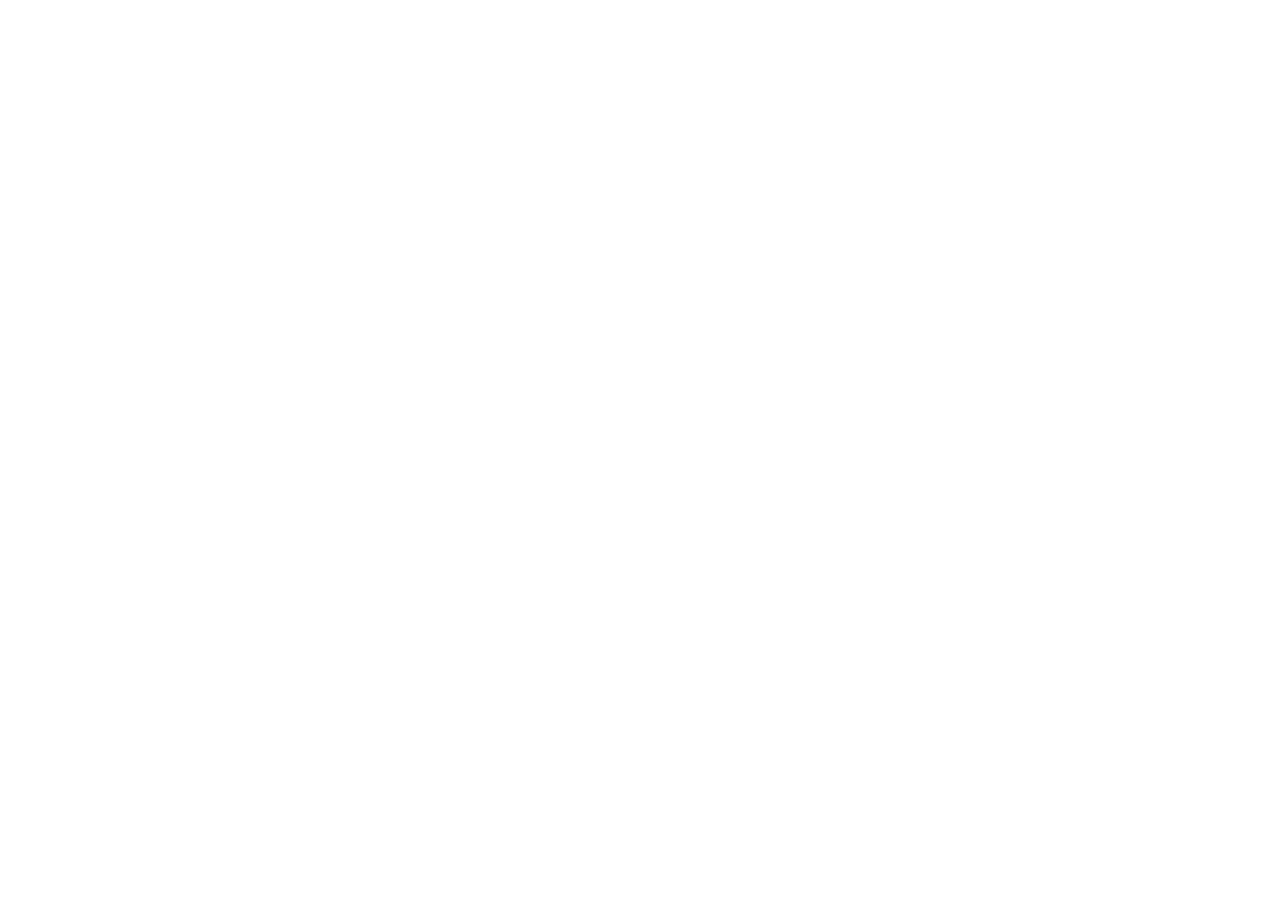
==== src/pages/home/index.html @ 1723c2a2 "tela inicial e inicio da tela home" ====
<!doctype html>
<html lang="en">

<head>
    <meta charset="utf-8">
    <meta name="viewport" content="width=device-width, initial-scale=1">
    <title>Challenge iFood</title>
    <!-- Link Fonte Poppins -->
    <link rel="preconnect" href="https://fonts.googleapis.com">
    <link rel="preconnect" href="https://fonts.gstatic.com" crossorigin>
    <link href="https://fonts.googleapis.com/css2?family=Poppins:ital,wght@0,400;0,700;1,100&display=swap" rel="stylesheet">
    <link rel="preconnect" href="https://fonts.googleapis.com">
    <!-- fim link Fonte Poppins -->
    
    <!-- Link fonte Lobster Two -->
    <link rel="preconnect" href="https://fonts.googleapis.com">
    <link rel="preconnect" href="https://fonts.gstatic.com" crossorigin>
    <link href="https://fonts.googleapis.com/css2?family=Lobster+Two:ital,wght@0,700;1,400&display=swap" rel="stylesheet">
    <!-- fim link fonte Lobster Two -->
    
    <!-- Link Css BS -->
    <link href="https://cdn.jsdelivr.net/npm/bootstrap@5.3.3/dist/css/bootstrap.min.css" rel="stylesheet"
        integrity="sha384-QWTKZyjpPEjISv5WaRU9OFeRpok6YctnYmDr5pNlyT2bRjXh0JMhjY6hW+ALEwIH" crossorigin="anonymous">
    
    <link rel="stylesheet" href="./styles.css">
    <script src="./app.js"></script>
</head>

<body>
    
    
    <script src="https://cdn.jsdelivr.net/npm/bootstrap@5.3.3/dist/js/bootstrap.bundle.min.js"
        integrity="sha384-YvpcrYf0tY3lHB60NNkmXc5s9fDVZLESaAA55NDzOxhy9GkcIdslK1eN7N6jIeHz"
        crossorigin="anonymous"></script>
</body>

</html>
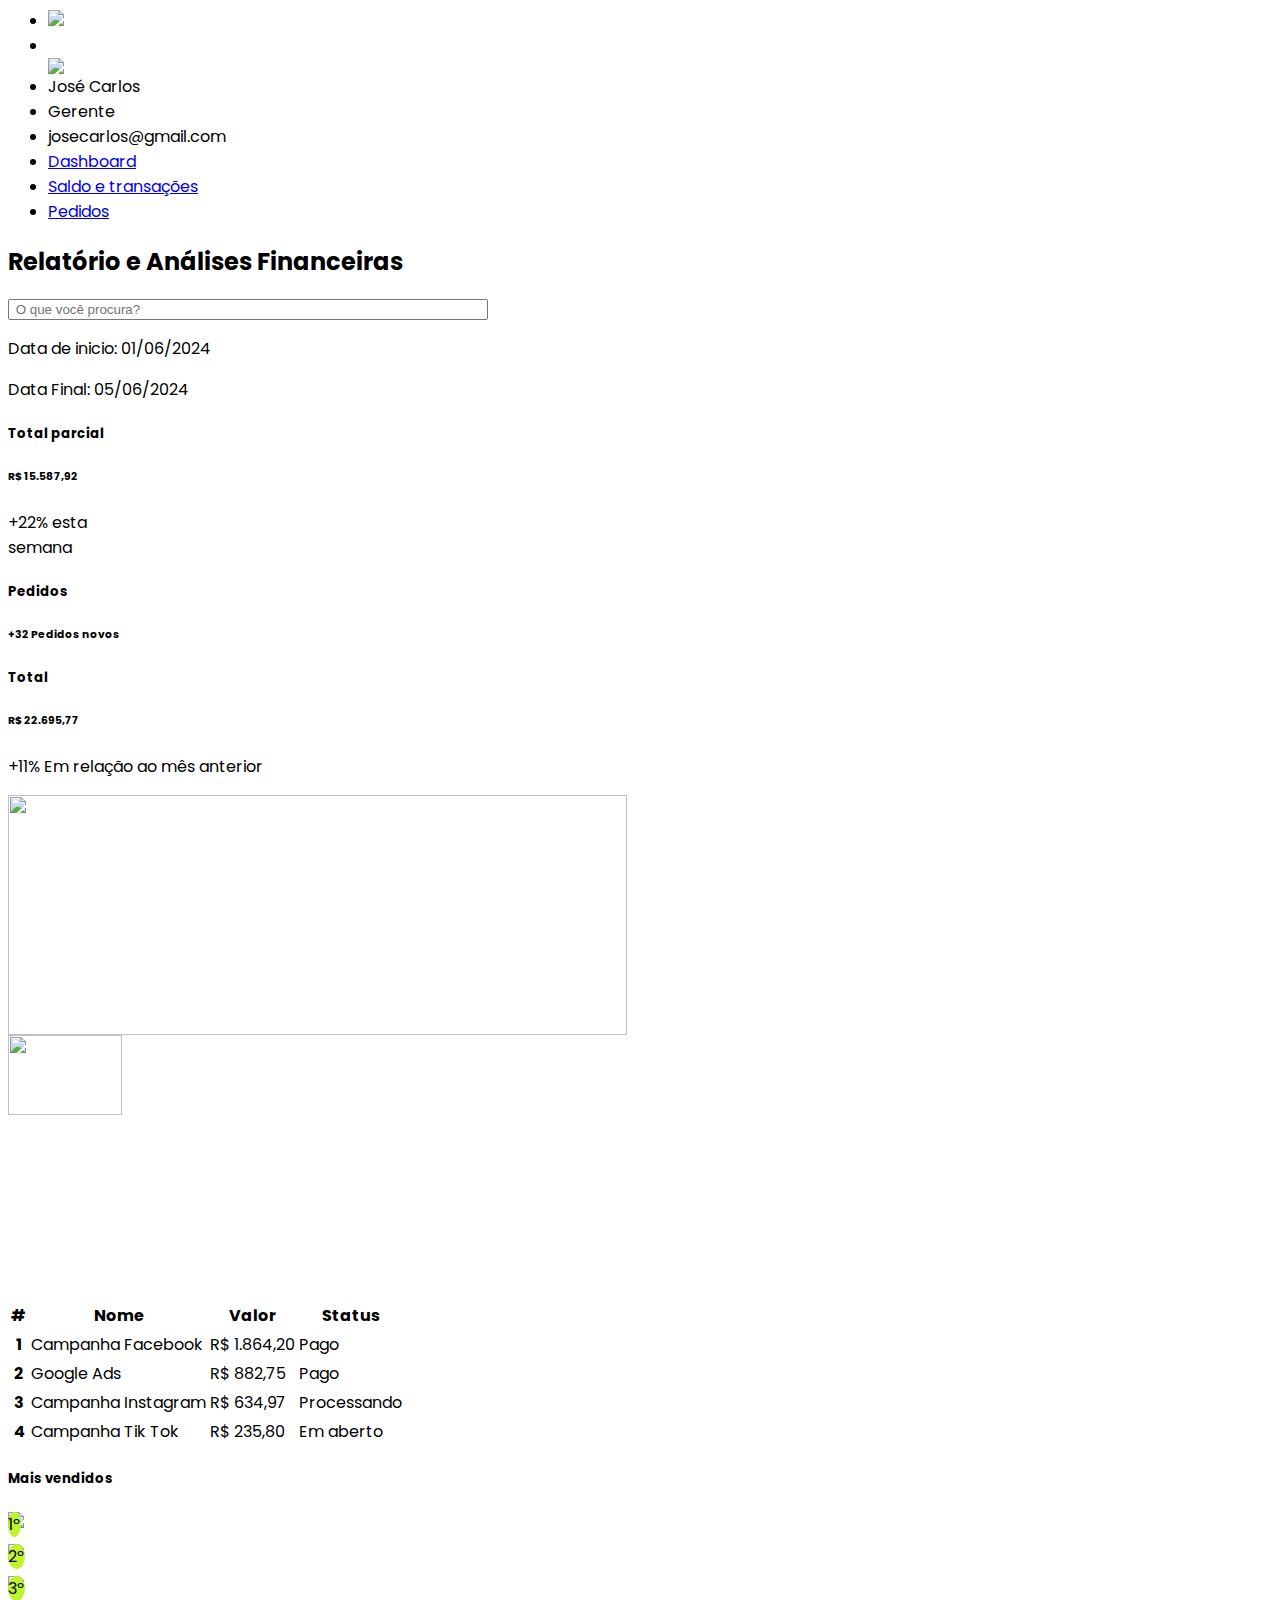
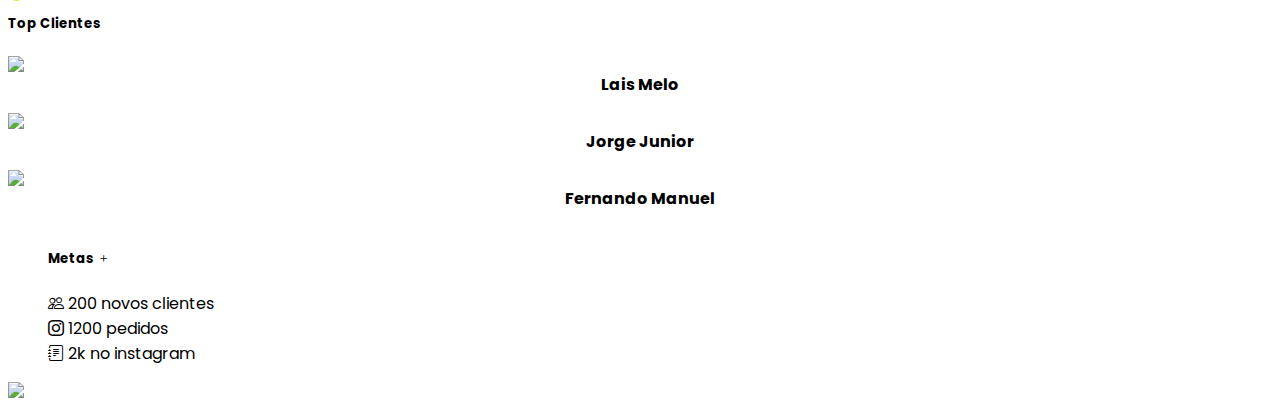
==== commit e2661323: "challenge fase 2" ====
--- a/src/pages/home/index.html
+++ b/src/pages/home/index.html
@@ -1,37 +1,178 @@
-<!doctype html>
-<html lang="en">
+<html lang="pt-BR">
 
 <head>
-    <meta charset="utf-8">
-    <meta name="viewport" content="width=device-width, initial-scale=1">
-    <title>Challenge iFood</title>
+    <meta charset="UTF-8">
+    <meta name="viewport" content="width=device-width, initial-scale=1.0">
+    <title>Challenge Fiap</title>
+    <link rel="stylesheet" href="https://cdn.jsdelivr.net/npm/bootstrap-icons@1.11.3/font/bootstrap-icons.min.css">
     <!-- Link Fonte Poppins -->
     <link rel="preconnect" href="https://fonts.googleapis.com">
     <link rel="preconnect" href="https://fonts.gstatic.com" crossorigin>
-    <link href="https://fonts.googleapis.com/css2?family=Poppins:ital,wght@0,400;0,700;1,100&display=swap" rel="stylesheet">
+    <link href="https://fonts.googleapis.com/css2?family=Poppins:ital,wght@0,400;0,700;1,100&display=swap"
+        rel="stylesheet">
     <link rel="preconnect" href="https://fonts.googleapis.com">
     <!-- fim link Fonte Poppins -->
-    
-    <!-- Link fonte Lobster Two -->
+    <link href="https://cdn.jsdelivr.net/npm/bootstrap@5.3.0-alpha1/dist/css/bootstrap.min.css" rel="stylesheet"
+        integrity="sha384-GLhlTQ8iRABdZLl6O3oVMWSktQOp6b7In1Zl3/Jr59b6EGGoI1aFkw7cmDA6j6gD" crossorigin="anonymous">
     <link rel="preconnect" href="https://fonts.googleapis.com">
     <link rel="preconnect" href="https://fonts.gstatic.com" crossorigin>
-    <link href="https://fonts.googleapis.com/css2?family=Lobster+Two:ital,wght@0,700;1,400&display=swap" rel="stylesheet">
-    <!-- fim link fonte Lobster Two -->
-    
-    <!-- Link Css BS -->
-    <link href="https://cdn.jsdelivr.net/npm/bootstrap@5.3.3/dist/css/bootstrap.min.css" rel="stylesheet"
-        integrity="sha384-QWTKZyjpPEjISv5WaRU9OFeRpok6YctnYmDr5pNlyT2bRjXh0JMhjY6hW+ALEwIH" crossorigin="anonymous">
-    
-    <link rel="stylesheet" href="./styles.css">
-    <script src="./app.js"></script>
+    <link href="https://fonts.googleapis.com/css2?family=Catamaran:wght@300&amp;display=swap" rel="stylesheet">
+    <link rel="stylesheet" href="style.css">
 </head>
 
-<body>
-    
-    
+<body class="font-poppins">
+    <div class="container  box-principal d-flex col">
+        <!-- <div class="container row"> -->
+        <ul class="nav flex-column my-5 row box-one border-end box-user">
+
+            <li class="nav-item mb-5">
+                <img src="/challengeFiap/ChallengeFiap/src/images/logo_hero.svg">
+            </li>
+            <div class="">
+                <li class="nav-item"></li>
+                <img src="/challengeFiap/ChallengeFiap/src/images/Ellipse-1.png">
+                </li>
+                <li class="nav-item">
+                    <span id="userName"></span>
+                </li>
+                <li class="nav-item">
+                    <span id="userRegister"></span>
+                </li>
+                <li class="nav-item">
+                    <span id="userEmail"></span>
+                </li>
+            </div>
+            <li class="nav-item mt-5">
+                <a class="nav-link" href="#">Dashboard</a>
+            </li>
+            <li class="nav-item">
+                <a class="nav-link" href="#">Saldo e transações</a>
+            </li>
+            <li class="nav-item">
+                <a class="nav-link" href="#">Pedidos</a>
+            </li>
+            <!-- <li class="nav-item">
+                <a class="nav-link" href="#"><i class="bi bi-gear-fill"></i> Gestão de acessos</a>
+            </li> -->
+        </ul>
+        <section class="p-5 box-two">
+            <h2>Relatório e Análises Financeiras</h2>
+            <input class="input-search form-control me-2 p-2 mt-4 bg-danger rounded-5" type="search"
+                placeholder=" O que você procura?" aria-label="Search">
+            <div class="d-flex py-4 gap-5">
+                <p><span class="text-danger">Data de inicio:</span> 01/06/2024</p>
+                <p><span class="text-danger">Data Final:</span> 05/06/2024</p>
+            </div>
+            <div class="container box-result row rounded-4 gap-3">
+                <div class="card col border card-total border-danger rounded-4" style="width: 8rem;">
+                    <div class="card-body ">
+                        <h5 class="card-title ">Total parcial</h5>
+                        <h6 class="card-subtitle mb-2 text-body-secondary">R$ 15.587,92</h6>
+                        <p class="card-text"><span>+22%</span> esta semana</p>
+                    </div>
+                </div>
+                <div class="card col border border-danger rounded-4" style="width: 18rem;">
+                    <div class="card-body">
+                        <h5 class="card-title">Pedidos</h5>
+                        <h6 class="card-subtitle mb-2 text-body-secondary"><span>+32</span> Pedidos novos</h6>
+                    </div>
+                </div>
+                <div class="card col border border-danger rounded-4" style="width: 18rem;">
+                    <div class="card-body">
+                        <h5 class="card-title">Total</h5>
+                        <h6 class="card-subtitle mb-2 text-body-secondary">R$ 22.695,77</h6>
+                        <p class="card-text"> <span>+11%</span> Em relação ao mês anterior</p>
+                    </div>
+                </div>
+            </div>
+            <div class="container col-2 row d-flex p-4 box-image">
+                <img src="/challengeFiap/ChallengeFiap/src/images/Chart.svg" class="image-grafic">
+                <img src="/challengeFiap/ChallengeFiap/src/images/Img.svg" class="image">
+            </div>
+            <div>
+                <table class="table table-borderless border border-danger rounded-4">
+                    <thead>
+                        <tr class="table-danger">
+                            <th scope="col">#</th>
+                            <th scope="col">Nome</th>
+                            <th scope="col">Valor</th>
+                            <th scope="col">Status</th>
+                        </tr>
+                    </thead>
+                    <tbody>
+                        <tr>
+                            <th scope="row">1</th>
+                            <td>Campanha Facebook</td>
+                            <td>R$ 1.864,20</td>
+                            <td>Pago</td>
+                        </tr>
+                        <tr>
+                            <th scope="row">2</th>
+                            <td>Google Ads</td>
+                            <td>R$ 882,75</td>
+                            <td>Pago</td>
+                        </tr>
+                        <tr>
+                            <th scope="row">3</th>
+                            <td>Campanha Instagram</td>
+                            <td>R$ 634,97</td>
+                            <td>Processando</td>
+                        </tr>
+                        <tr>
+                            <th scope="row">4</th>
+                            <td>Campanha Tik Tok</td>
+                            <td>R$ 235,80</td>
+                            <td>Em aberto</td>
+                        </tr>
+                    </tbody>
+                </table>
+            </div>
+        </section>
+        <section class="box-three my-5">
+
+            <div class="border border-danger rounded-4 p-3">
+                <h5>Mais vendidos</h3>
+                    <div class="d-flex p-2">
+                        <p><span class="number p-1">1º</span><img
+                                src="/challengeFiap/ChallengeFiap/src/images/burguer1.svg"></p>
+                        <p><span class="number p-1">2º</span><img
+                                src="/challengeFiap/ChallengeFiap/src/images/burguer2.svg"></p>
+                        <p><span class="number p-1">3º</span><img
+                                src="/challengeFiap/ChallengeFiap/src/images/burguer3.svg"></p>
+                    </div>
+            </div>
+            <div class="border border-danger rounded-4 p-2 mt-4">
+                <h5 class="p-2">Top Clientes</h5>
+                <div class="d-flex gap-3 p-2">
+                    <p class="className"><img src="/challengeFiap/ChallengeFiap/src/images/Ellipse-2.png"><span
+                            id="clientName"></span></p>
+                    <p class="className"><img src="/challengeFiap/ChallengeFiap/src/images/Ellipse-1.png"><span
+                            id="clientNameOne"></span></p>
+                    <p class="className"><img src="/challengeFiap/ChallengeFiap/src/images/Ellipse.png"><span
+                            id="clientNameTwo"></span></p>
+                </div>
+            </div>
+            <div class="box-numbers border border-danger rounded-4 p-2 mt-4">
+                <ul class="nav flex-column p-2 row gap-2">
+                    <li class="li-class">
+                        <h5 class="">Metas <i class="bi bi-plus"></i></h5>
+                    </li>
+                    <li class="li-class"><span class="border border-danger rounded-4 p-2 mt-3"><i
+                                class="bi bi-people"></i> 200 novos clientes</span></li>
+                    <li class="li-class"><span class="border border-danger rounded-4 p-2 mt-3"><i
+                                class="bi bi-instagram"></i> 1200 pedidos</span></li>
+                    <li class="li-class"><span class="border border-danger rounded-4 p-2 mt-3"><i
+                                class="bi bi-journal-text"></i> 2k no instagram</span></li>
+                </ul>
+            </div>
+                <img src="/challengeFiap/ChallengeFiap/src/images/Relatorio grafico pizza.svg">
+        </section>
+    </div>
+    <script src="app.js"></script>
     <script src="https://cdn.jsdelivr.net/npm/bootstrap@5.3.3/dist/js/bootstrap.bundle.min.js"
         integrity="sha384-YvpcrYf0tY3lHB60NNkmXc5s9fDVZLESaAA55NDzOxhy9GkcIdslK1eN7N6jIeHz"
-        crossorigin="anonymous"></script>
+        crossorigin="anonymous">
+    </script>
 </body>
 
 </html>--- a/src/pages/home/style.css
+++ b/src/pages/home/style.css
@@ -0,0 +1,63 @@
+:root {
+    --font-poppins: 'Poppins', sans-serif;
+    --font-lobster: 'Lobster Two', sans-serif;
+}
+
+.font-poppins {
+    font-family: var(--font-poppins);
+}
+
+.input-search {
+    width: 30rem;
+}
+
+.box-image {
+    width: 100%;
+}
+
+.image-grafic {
+    width: 70%;
+    height: 15rem;
+    background-image: url(/challengeFiap/ChallengeFiap/src/images/Grafico\ grow\ up.svg);
+    background-repeat: no-repeat;
+}
+
+.image {
+    width: 30%;
+}
+
+.className {
+    display: grid;
+    font-weight: 700;
+    text-align: center;
+}
+
+.number {
+    background-color: #BFF52F;
+    border-radius: 50%;
+    position: absolute;
+}
+
+.li-class{
+    display: grid;
+}
+
+@media (max-width: 768px) {
+
+    .box-principal {
+        display: grid !important;
+    }
+
+    .box-result{
+        display: grid;
+    }
+
+    .card-total {
+        width: 18rem !important;
+    }
+
+    .box-three {
+        width: 30rem;
+    }
+
+}